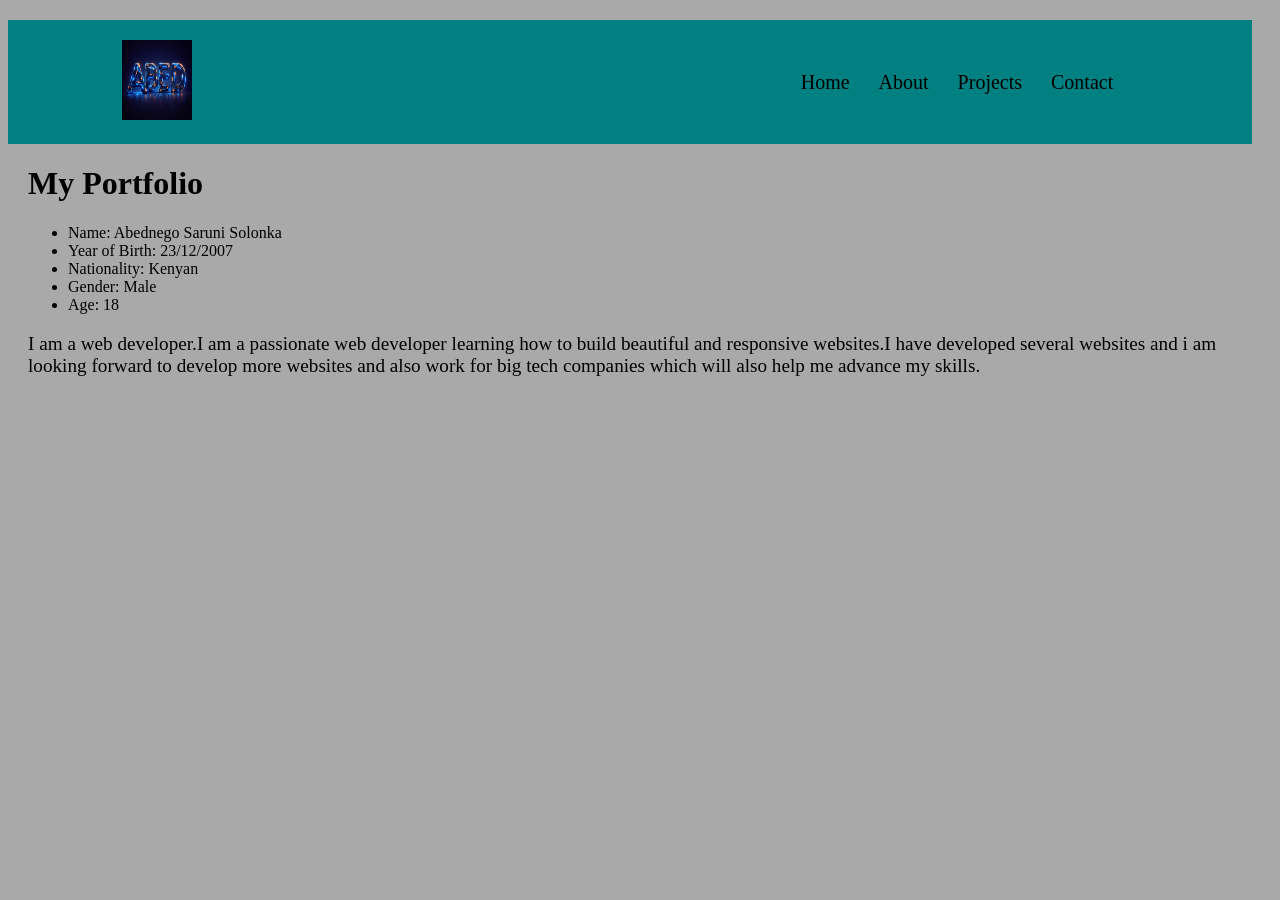
==== Portfolio/index.html @ 764ea639 "This is my portfolio" ====
<!DOCTYPE html>
<html lang="en">

<head>
    <title>Abednego|Portfolio</title>
    <link rel="stylesheet" href="style.css">
</head>

<body>
    <!--Header section-->
    <header>
        <div>
            <img class="logo" src="images/logo.png" alt="logo">
        </div>
        <!--navigation links-->
        <nav class="nav-links">
            <a href="index.html">Home</a>
            <a href="about.html">About</a>
            <a href="projects.html">Projects</a>
            <a href="contact.html">Contact</a>
            
        </nav> 
    </header>
    <!--Main section-->
    <main>
        <h1>My Portfolio</h1>
        <ul>
            <li>Name: Abednego Saruni Solonka</li>
            <li>Year of Birth: 23/12/2007</li>
            <li>Nationality: Kenyan</li>
            <li>Gender: Male</li>
            <li>Age: 18</li>
        </ul> 
        <p>I am a web developer.I am a passionate web developer learning how to build beautiful and responsive websites.I have developed several websites and i am looking forward to develop more websites and also work for big tech companies which will also help me advance my skills.</p> 
    </main>
</body>

</html>
---- Portfolio/style.css ----
.logo{
    width: 70px;
    height: 80px;
}
.logo:hover{
    width: 80px;
}
header{
    display: flex;
    justify-content:space-between;
    align-items: center;
    background-color: teal;
    padding: 20px 9%;
    margin-top: 20px;
    margin-right: 20px;
    margin left: 20px;
    
}
.nav-link{
    display:inline-block
     
}
button{
    background-color: black;
    color: white;
    font-size: 15px;
    font-weight: 400;
    margin left: 10px;
    padding: 10px;
    border: none;
    border-radius:10px;
    cursor: pointer;
    width: 90px;
}
a{
    color: black;
    font-size: 20px;
    font-weight: 400;
    margin-right: 25px;
    text-decoration: none;
    border-radius: 30px;
}
a:hover{
    color: white;
    background-color: yellowgreen;
    padding-left: 20px;
    padding-bottom: 20px;
    padding-right: 20px;
    padding-top: 20px;
    transition: all 0.5s;
}
button:hover{
    color:black;
    background-color:goldenrod;
    transition: all 0.5s;
}
main{
    margin-left: 20px;
    margin-right: 20px;
}
body{
    background-color: darkgray;
}
p{
  font-size: larger; 
}
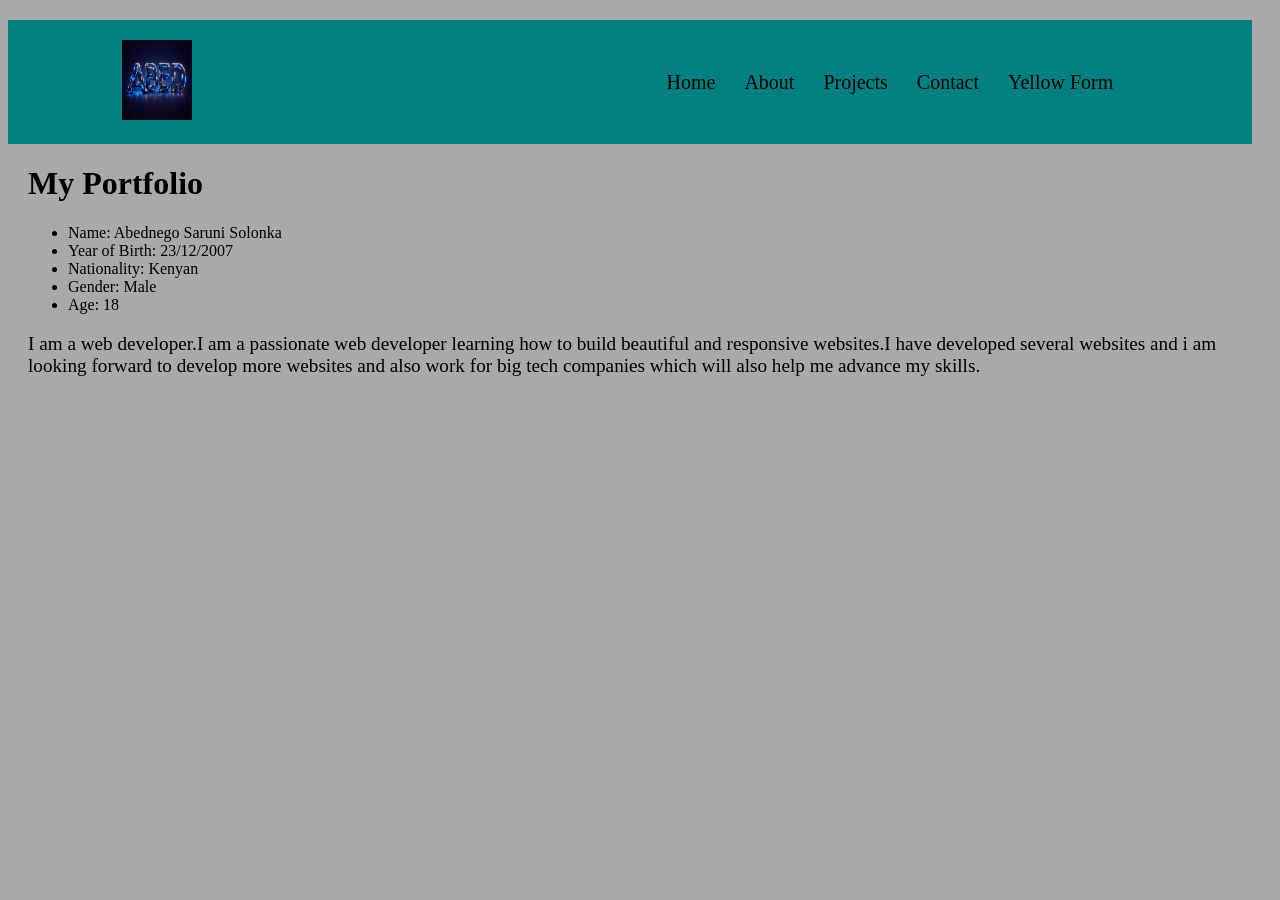
==== commit 4c8ea9a0: "This is my portfolio and  it also cantains the starehe boys yellow form" ====
--- a/Portfolio/index.html
+++ b/Portfolio/index.html
@@ -18,7 +18,7 @@
             <a href="about.html">About</a>
             <a href="projects.html">Projects</a>
             <a href="contact.html">Contact</a>
-            
+            <a href="yellow form.html">Yellow Form</a>
         </nav> 
     </header>
     <!--Main section-->
--- a/Portfolio/style.css
+++ b/Portfolio/style.css
@@ -1,26 +1,96 @@
-.logo{
+.logo {
     width: 70px;
     height: 80px;
 }
-.logo:hover{
+
+.logo:hover {
     width: 80px;
 }
-header{
+
+header {
     display: flex;
-    justify-content:space-between;
+    justify-content: space-between;
     align-items: center;
     background-color: teal;
     padding: 20px 9%;
     margin-top: 20px;
     margin-right: 20px;
     margin left: 20px;
-    
+
 }
-.nav-link{
-    display:inline-block
-     
+
+.nav-link {
+    display: inline-block
 }
-button{
+
+button {
+    background-color: black;
+    color: white;
+    font-size: 15px;
+    font-weight: 400;
+    margin left: 10px;
+    padding: 10px;
+    border: none;
+    border-radius: 10px;
+    cursor: pointer;
+    width: 90px;
+}
+
+a {
+    color: black;
+    font-size: 20px;
+    font-weight: 400;
+    margin-right: 25px;
+    text-decoration: none;
+    border-radius: 30px;
+}
+
+a:hover {
+    color: white;
+    background-color: yellowgreen;
+    padding-left: 20px;
+    padding-bottom: 20px;
+    padding-right: 20px;
+    padding-top: 20px;
+    transition: all 0.5s;
+}
+
+button:hover {
+    color: black;
+    background-color: goldenrod;
+    transition: all 0.5s;
+}
+
+main {
+    margin-left: 20px;
+    margin-right: 20px;
+}
+
+body {
+    background-color: darkgray;
+}
+
+p {
+    font-size: larger;
+}
+
+.images {
+    width: 300px;
+    height: 400px;
+    gap: 40px;
+    border-radius: 20px;
+}
+
+.flex {
+    display: grid;
+    grid-template-columns: 1fr 1fr;
+    gap: 40px;
+}
+
+.yellow-form{
+    background-color: yellow;
+}
+.submit-btn{
     background-color: black;
     color: white;
     font-size: 15px;
@@ -31,36 +101,4 @@
     border-radius:10px;
     cursor: pointer;
     width: 90px;
-}
-a{
-    color: black;
-    font-size: 20px;
-    font-weight: 400;
-    margin-right: 25px;
-    text-decoration: none;
-    border-radius: 30px;
-}
-a:hover{
-    color: white;
-    background-color: yellowgreen;
-    padding-left: 20px;
-    padding-bottom: 20px;
-    padding-right: 20px;
-    padding-top: 20px;
-    transition: all 0.5s;
-}
-button:hover{
-    color:black;
-    background-color:goldenrod;
-    transition: all 0.5s;
-}
-main{
-    margin-left: 20px;
-    margin-right: 20px;
-}
-body{
-    background-color: darkgray;
-}
-p{
-  font-size: larger; 
 }
